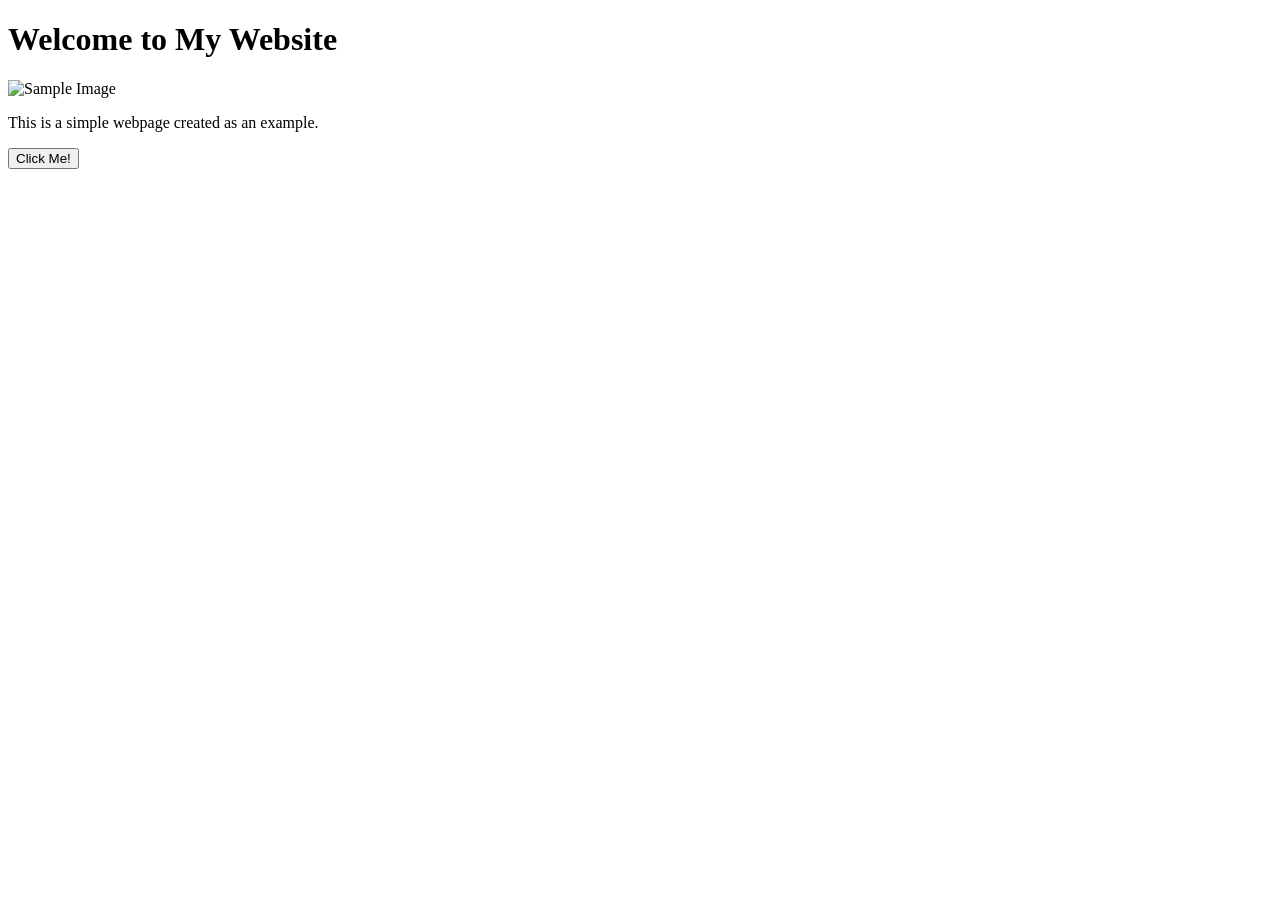
==== index.html @ 9ac2aca9 "First commit" ====
<!DOCTYPE html>
<html lang="en">
<head>      
    <meta charset="UTF-8">
    <meta name="viewport" content="width=device-width, initial-scale=1.0">
    <title>Document</title>
    <link rel="stylesheet" href="style.css">
</head>
<body>
    <div class="container">
        <h1>Welcome to My Website</h1>
        <img src="image.jpg" alt="Sample Image" class="responsive">
        <p>This is a simple webpage created as an example.</p>
        <button id="clickMe">Click Me!</button>
    </div>

    <script src="script.js"></script>   
</body>
</html>
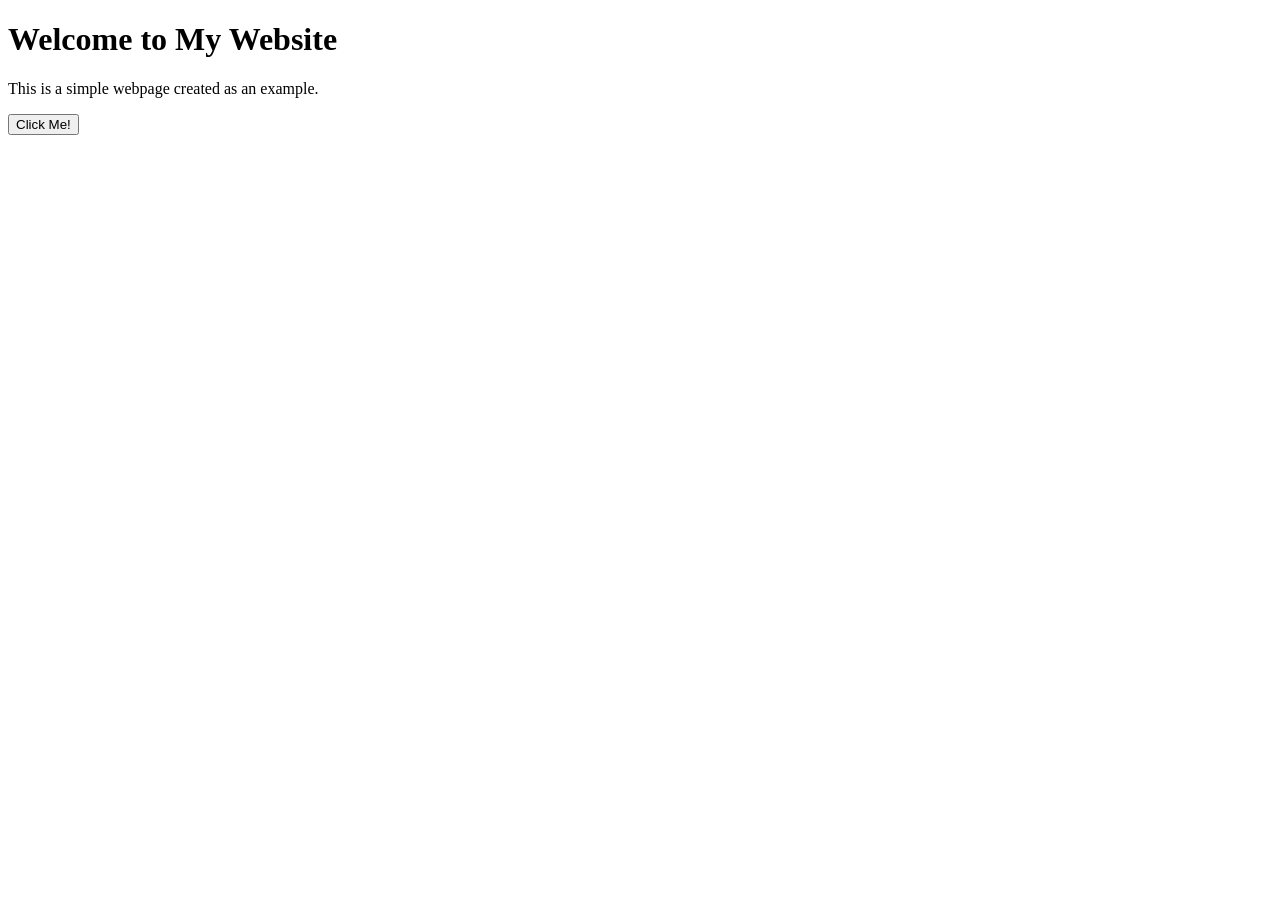
==== commit dbe5176b: "Image" ====
--- a/index.html
+++ b/index.html
@@ -9,7 +9,6 @@
 <body>
     <div class="container">
         <h1>Welcome to My Website</h1>
-        <img src="image.jpg" alt="Sample Image" class="responsive">
         <p>This is a simple webpage created as an example.</p>
         <button id="clickMe">Click Me!</button>
     </div>
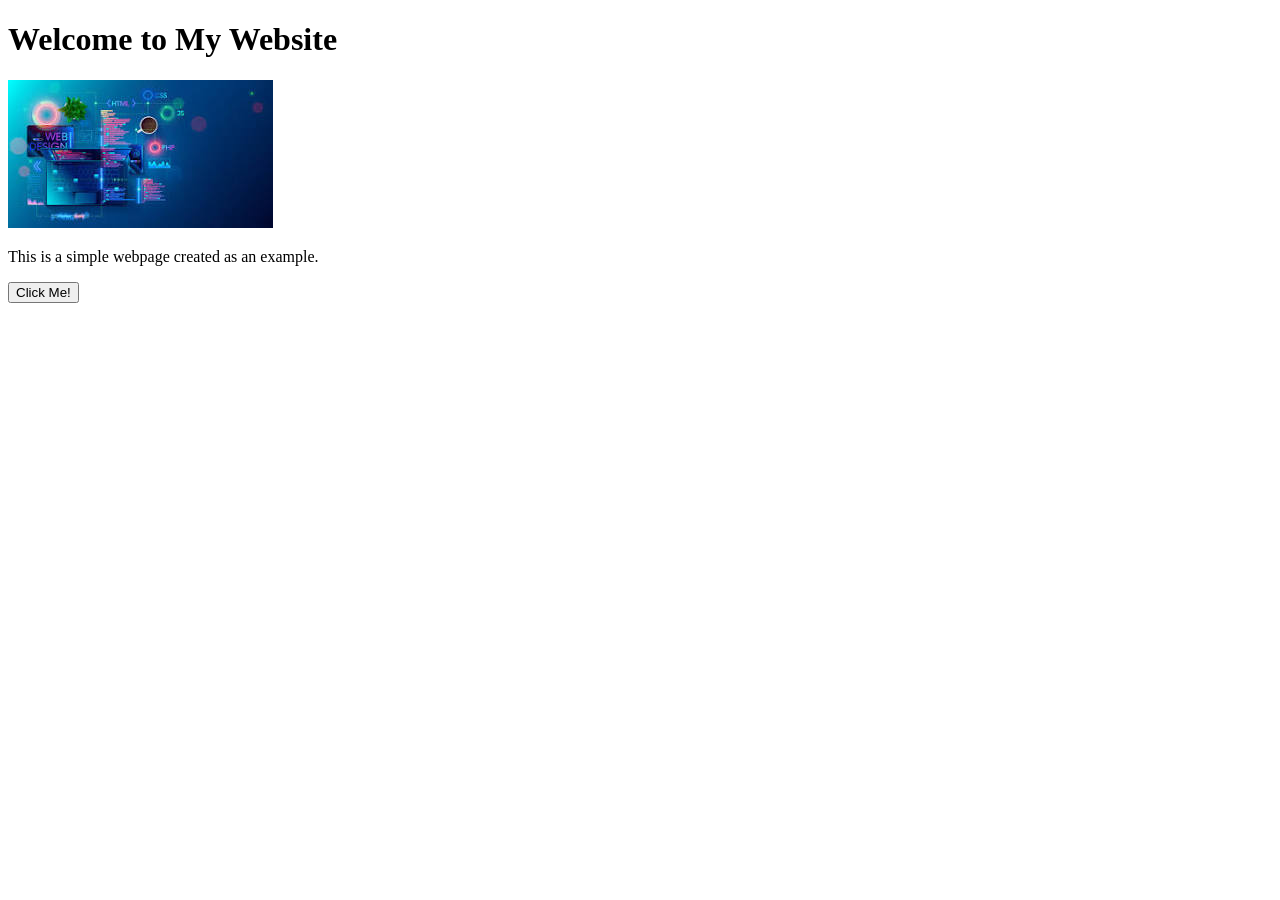
==== commit 8735235c: "Changes" ====
--- a/index.html
+++ b/index.html
@@ -9,6 +9,7 @@
 <body>
     <div class="container">
         <h1>Welcome to My Website</h1>
+        <img src="image/download (8).jpg" alt="Sample Image" class="responsive">
         <p>This is a simple webpage created as an example.</p>
         <button id="clickMe">Click Me!</button>
     </div>
